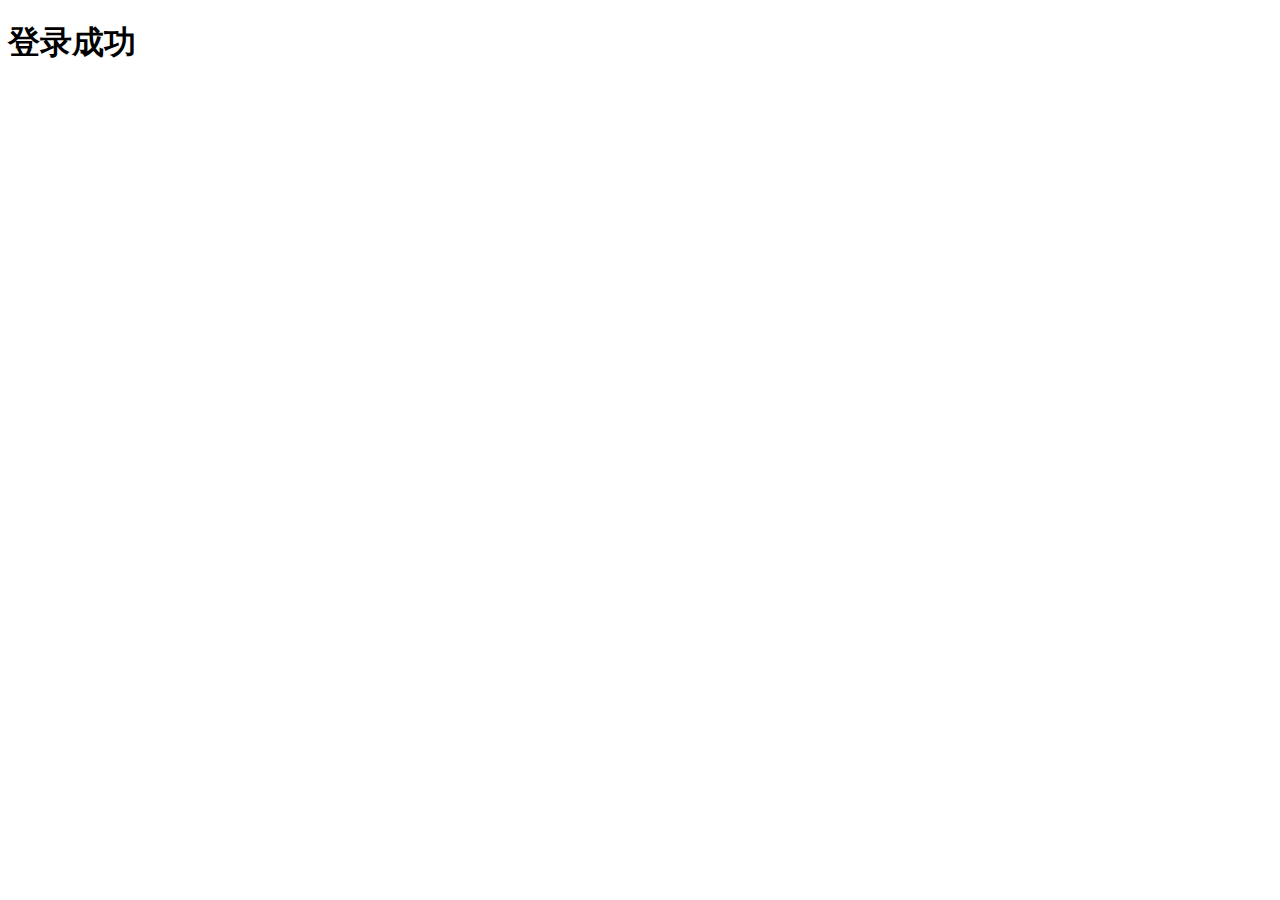
==== public/manage_my/index.html @ edabce84 "login.html完成" ====
<!DOCTYPE html>
<html lang="en">
<head>
    <meta charset="UTF-8">
    <meta name="viewport" content="width=device-width, initial-scale=1.0">
    <meta http-equiv="X-UA-Compatible" content="ie=edge">
    <title>Document</title>
</head>
<body>
    <h1>登录成功</h1>
</body>
</html>
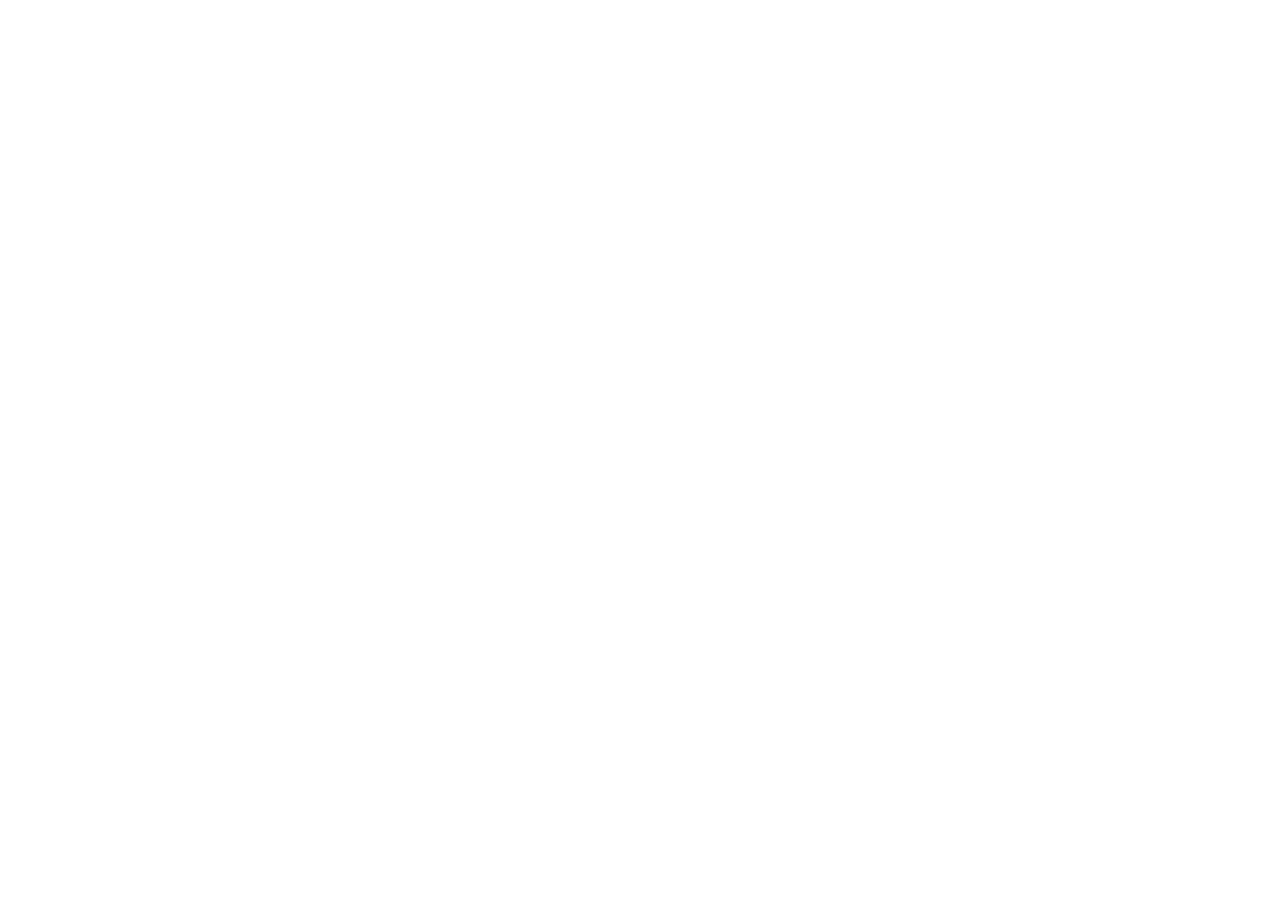
==== commit 4453818e: "index.html初始化" ====
--- a/public/manage_my/index.html
+++ b/public/manage_my/index.html
@@ -1,12 +1,23 @@
 <!DOCTYPE html>
 <html lang="en">
+
 <head>
     <meta charset="UTF-8">
     <meta name="viewport" content="width=device-width, initial-scale=1.0">
     <meta http-equiv="X-UA-Compatible" content="ie=edge">
-    <title>Document</title>
+    <title>主页</title>
+    <link rel="stylesheet" href="./assets/bootstrap/css/bootstrap.min.css">
+    <link rel="stylesheet" href="./assets/nprogress/nprogress.css">
+    <link rel="stylesheet" href="./css/base.css">
+    <link rel="stylesheet" href="./css/index.css">
 </head>
+
 <body>
-    <h1>登录成功</h1>
+    
 </body>
-</html>+
+</html>
+<script src="./assets/jquery/jquery.min.js"></script>
+<script src="./assets/bootstrap/js/bootstrap.min.js"></script>
+<script src="./assets/nprogress/nprogress.js"></script>
+<script src="./js/index.js"></script>--- a/public/manage_my/assets/nprogress/nprogress.css
+++ b/public/manage_my/assets/nprogress/nprogress.css
@@ -0,0 +1,74 @@
+/* Make clicks pass-through */
+#nprogress {
+  pointer-events: none;
+}
+
+#nprogress .bar {
+  background: skyblue;
+
+  position: fixed;
+  z-index: 10000;
+  top: 0;
+  left: 0;
+
+  width: 100%;
+  height: 2px;
+}
+
+/* Fancy blur effect */
+#nprogress .peg {
+  display: block;
+  position: absolute;
+  right: 0px;
+  width: 100px;
+  height: 100%;
+  box-shadow: 0 0 10px #29d, 0 0 5px #29d;
+  opacity: 1.0;
+
+  -webkit-transform: rotate(3deg) translate(0px, -4px);
+      -ms-transform: rotate(3deg) translate(0px, -4px);
+          transform: rotate(3deg) translate(0px, -4px);
+}
+
+/* Remove these to get rid of the spinner */
+#nprogress .spinner {
+  display: block;
+  position: fixed;
+  z-index: 1031;
+  top: 15px;
+  right: 15px;
+}
+
+#nprogress .spinner-icon {
+  width: 18px;
+  height: 18px;
+  box-sizing: border-box;
+
+  border: solid 2px transparent;
+  border-top-color: #29d;
+  border-left-color: #29d;
+  border-radius: 50%;
+
+  -webkit-animation: nprogress-spinner 400ms linear infinite;
+          animation: nprogress-spinner 400ms linear infinite;
+}
+
+.nprogress-custom-parent {
+  overflow: hidden;
+  position: relative;
+}
+
+.nprogress-custom-parent #nprogress .spinner,
+.nprogress-custom-parent #nprogress .bar {
+  position: absolute;
+}
+
+@-webkit-keyframes nprogress-spinner {
+  0%   { -webkit-transform: rotate(0deg); }
+  100% { -webkit-transform: rotate(360deg); }
+}
+@keyframes nprogress-spinner {
+  0%   { transform: rotate(0deg); }
+  100% { transform: rotate(360deg); }
+}
+
